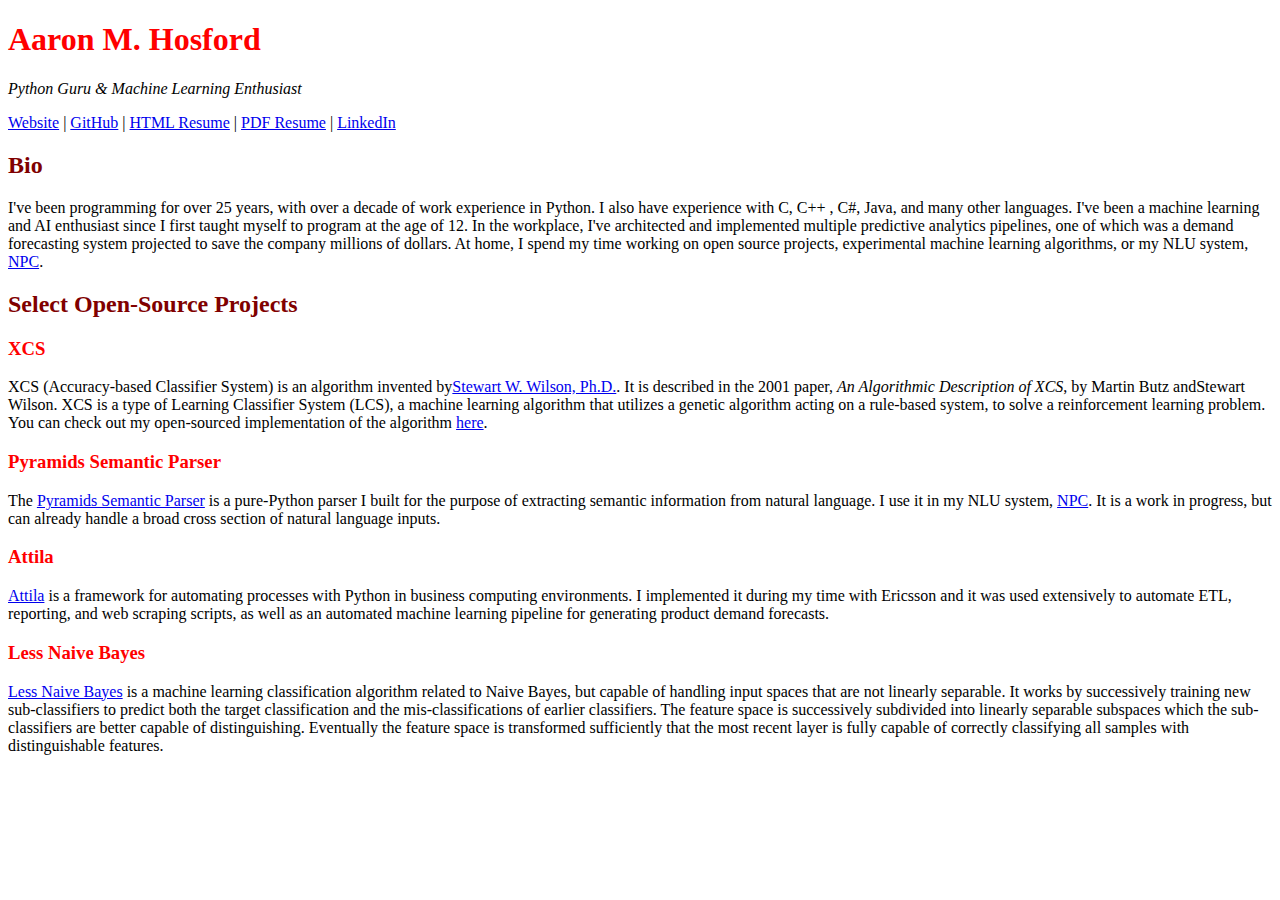
==== index.html @ 74bb9e13 "Initial commit" ====
<!DOCTYPE html>
<html lang="en">
<head>
    <meta charset="UTF-8">

    <link rel="apple-touch-icon" sizes="57x57" href="/icons/apple-icon-57x57.png">
    <link rel="apple-touch-icon" sizes="60x60" href="/icons/apple-icon-60x60.png">
    <link rel="apple-touch-icon" sizes="72x72" href="/icons/apple-icon-72x72.png">
    <link rel="apple-touch-icon" sizes="76x76" href="/icons/apple-icon-76x76.png">
    <link rel="apple-touch-icon" sizes="114x114" href="/icons/apple-icon-114x114.png">
    <link rel="apple-touch-icon" sizes="120x120" href="/icons/apple-icon-120x120.png">
    <link rel="apple-touch-icon" sizes="144x144" href="/icons/apple-icon-144x144.png">
    <link rel="apple-touch-icon" sizes="152x152" href="/icons/apple-icon-152x152.png">
    <link rel="apple-touch-icon" sizes="180x180" href="/icons/apple-icon-180x180.png">
    <link rel="icon" type="image/png" sizes="192x192" href="/icons/android-icon-192x192.png">
    <link rel="icon" type="image/png" sizes="32x32" href="/icons/favicon-32x32.png">
    <link rel="icon" type="image/png" sizes="96x96" href="/icons/favicon-96x96.png">
    <link rel="icon" type="image/png" sizes="16x16" href="/icons/favicon-16x16.png">
    <link rel="manifest" href="/manifest.json">
    <meta name="msapplication-TileColor" content="#ffffff">
    <meta name="msapplication-TileImage" content="/icons/ms-icon-144x144.png">
    <meta name="theme-color" content="#ffffff">

    <title>Aaron Hosford</title>

    <style>
        h1, h3 {
            color: red;
        }

        h2 {
            color: maroon;
        }
    </style>
</head>
<body>

<h1>Aaron M. Hosford</h1>
<i>Python Guru & Machine Learning Enthusiast</i>

<p>
    <a href="https://hosford42.github.io">Website</a> | <a href="https://github.com/hosford42">GitHub</a> |
    <a href="https://hosford42.github.io/resume.html">HTML Resume</a> |
    <a href="https://hosford42.github.io/AaronHosford.pdf">PDF Resume</a> |
    <a href="https://www.linkedin.com/in/aaron-hosford/">LinkedIn</a>
</p>


<h2>Bio</h2>

<p>
    I've been programming for over 25 years, with over a decade of work experience in Python. I also have experience
    with C, C++ , C#, Java, and many other languages. I've been a machine learning and AI enthusiast since I first
    taught myself to program at the age of 12. In the workplace, I've architected and implemented multiple predictive
    analytics pipelines, one of which was a demand forecasting system projected to save the company millions of dollars.
    At home, I spend my time working on open source projects, experimental machine learning algorithms, or my NLU
    system, <a href="https://npc.trueagi.com">NPC</a>.
</p>

<h2>Select Open-Source Projects</h2>

<h3>XCS</h3>

XCS (Accuracy-based Classifier System) is an algorithm invented by<a href="http://prediction-dynamics.com/">Stewart W.
Wilson, Ph.D.</a>. It is described in the 2001 paper, <i>An Algorithmic Description of XCS</i>, by Martin Butz
andStewart Wilson. XCS is a type of Learning Classifier System (LCS), a machine learning algorithm that utilizes a
genetic algorithm acting on a rule-based system, to solve a reinforcement learning problem. You can check out my
open-sourced implementation of the algorithm <a href="http://hosford42.github.io/xcs/">here</a>.

<h3>Pyramids Semantic Parser</h3>

The <a href="https://github.com/hosford42/pyramids">Pyramids Semantic Parser</a> is a pure-Python parser I built
for the purpose of extracting semantic information from natural language. I use it in my NLU system,
<a href="https://npc.trueagi.com">NPC</a>. It is a work in progress, but can already handle a broad cross section
of natural language inputs.

<h3>Attila</h3>

<a href="https://github.com/SaintAttila/attila">Attila</a> is a framework for automating processes with Python in
business computing environments. I implemented it during my time with Ericsson and it was used extensively to automate
ETL, reporting, and web scraping scripts, as well as an automated machine learning pipeline for generating product
demand forecasts.

<h3>Less Naive Bayes</h3>

<a href="https://github.com/hosford42/LNB">Less Naive Bayes</a> is a machine learning classification algorithm related
to Naive Bayes, but capable of handling input spaces that are not linearly separable. It works by successively training
new sub-classifiers to predict both the target classification and the mis-classifications of earlier classifiers. The
feature space is successively subdivided into linearly separable subspaces which the sub-classifiers are better capable
of distinguishing. Eventually the feature space is transformed sufficiently that the most recent layer is fully capable
of correctly classifying all samples with distinguishable features.

</body>
</html>
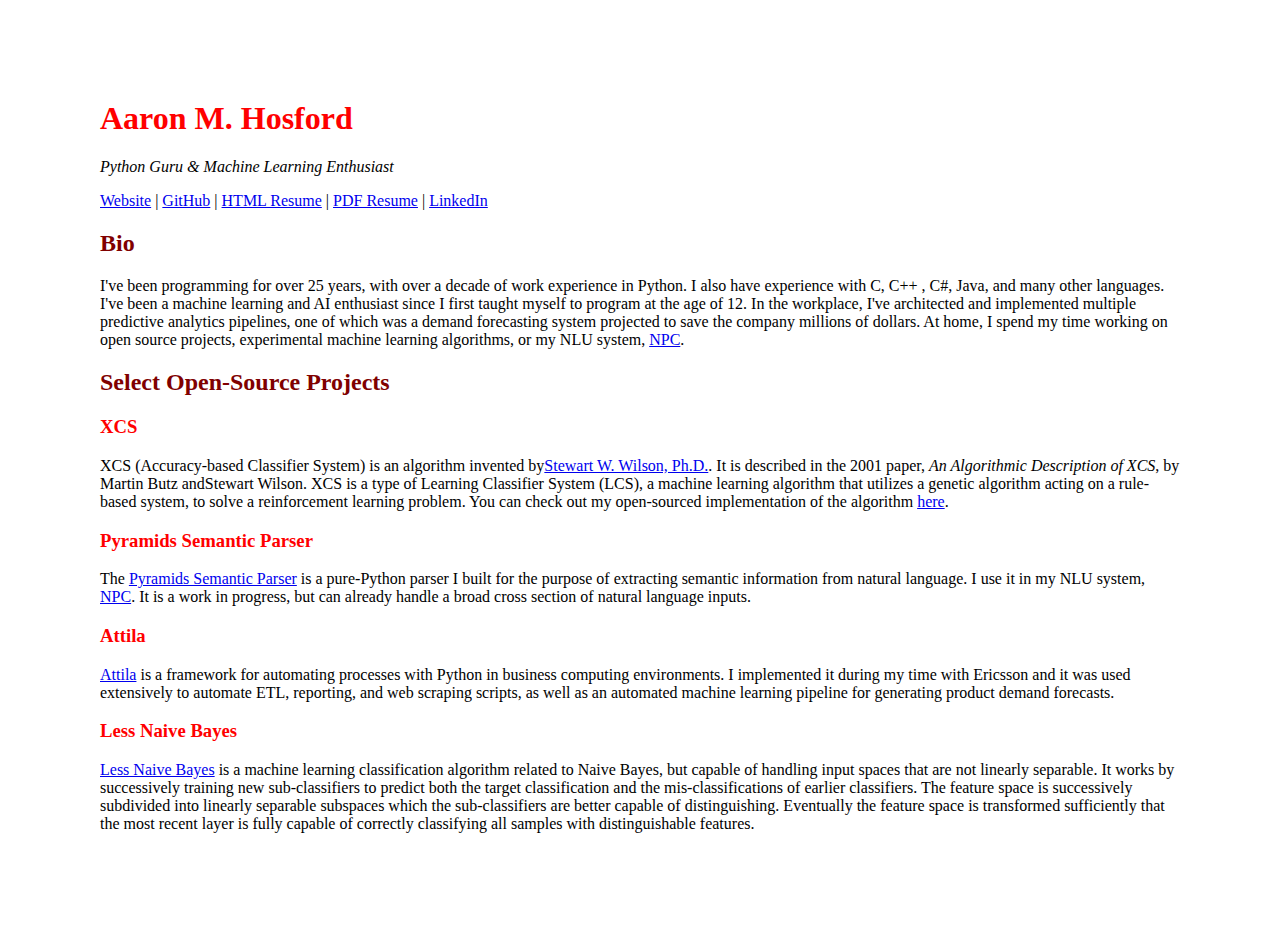
==== commit b65d53e8: "Margins" ====
--- a/index.html
+++ b/index.html
@@ -24,6 +24,10 @@
     <title>Aaron Hosford</title>
 
     <style>
+        body {
+            margin: 100px;
+        }
+
         h1, h3 {
             color: red;
         }
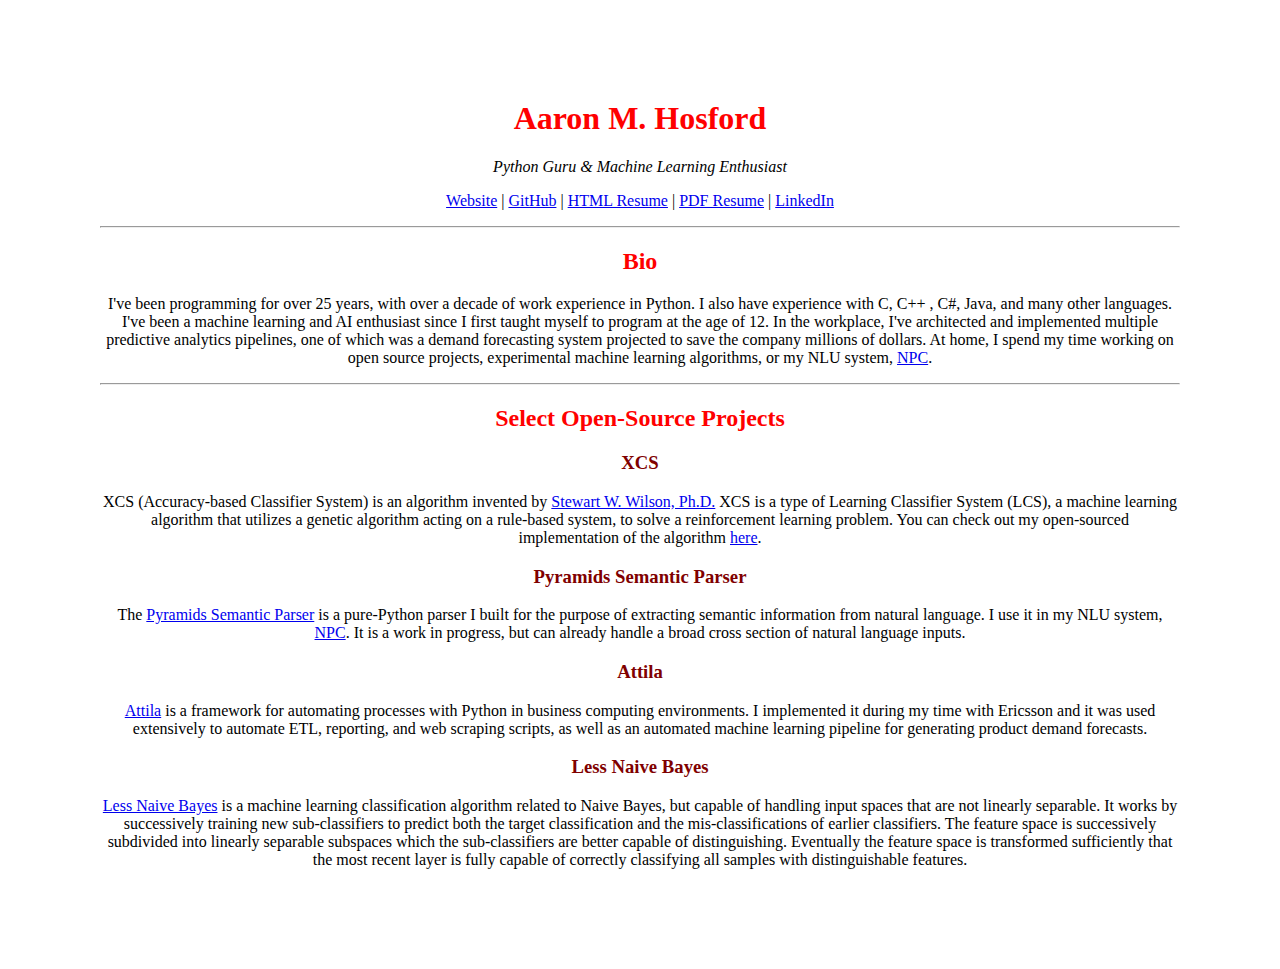
==== commit bba41e7c: "Formatting adjustments" ====
--- a/index.html
+++ b/index.html
@@ -26,13 +26,14 @@
     <style>
         body {
             margin: 100px;
+            text-align: center;
         }
 
-        h1, h3 {
+        h1, h2 {
             color: red;
         }
 
-        h2 {
+        h3 {
             color: maroon;
         }
     </style>
@@ -49,6 +50,7 @@
     <a href="https://www.linkedin.com/in/aaron-hosford/">LinkedIn</a>
 </p>
 
+<hr>
 
 <h2>Bio</h2>
 
@@ -61,13 +63,14 @@
     system, <a href="https://npc.trueagi.com">NPC</a>.
 </p>
 
+<hr>
+
 <h2>Select Open-Source Projects</h2>
 
 <h3>XCS</h3>
 
-XCS (Accuracy-based Classifier System) is an algorithm invented by<a href="http://prediction-dynamics.com/">Stewart W.
-Wilson, Ph.D.</a>. It is described in the 2001 paper, <i>An Algorithmic Description of XCS</i>, by Martin Butz
-andStewart Wilson. XCS is a type of Learning Classifier System (LCS), a machine learning algorithm that utilizes a
+XCS (Accuracy-based Classifier System) is an algorithm invented by <a href="http://prediction-dynamics.com/">Stewart W.
+Wilson, Ph.D.</a>  XCS is a type of Learning Classifier System (LCS), a machine learning algorithm that utilizes a
 genetic algorithm acting on a rule-based system, to solve a reinforcement learning problem. You can check out my
 open-sourced implementation of the algorithm <a href="http://hosford42.github.io/xcs/">here</a>.
 
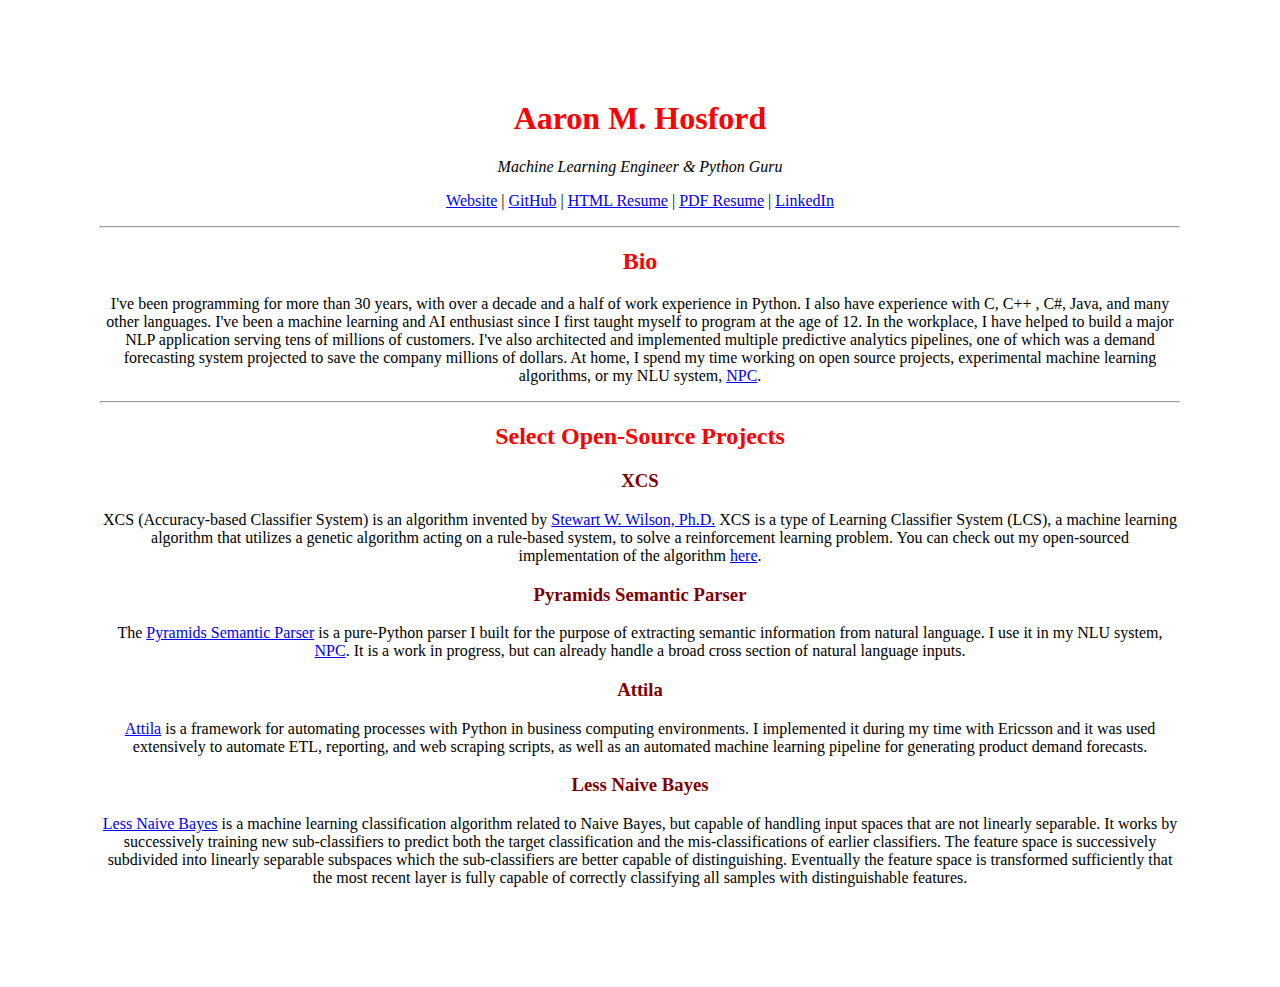
==== commit e9146e3e: "Update index.html" ====
--- a/index.html
+++ b/index.html
@@ -41,7 +41,7 @@
 <body>
 
 <h1>Aaron M. Hosford</h1>
-<i>Python Guru & Machine Learning Enthusiast</i>
+<i>Machine Learning Engineer & Python Guru</i>
 
 <p>
     <a href="https://hosford42.github.io">Website</a> | <a href="https://github.com/hosford42">GitHub</a> |
@@ -55,12 +55,12 @@
 <h2>Bio</h2>
 
 <p>
-    I've been programming for over 25 years, with over a decade of work experience in Python. I also have experience
-    with C, C++ , C#, Java, and many other languages. I've been a machine learning and AI enthusiast since I first
-    taught myself to program at the age of 12. In the workplace, I've architected and implemented multiple predictive
-    analytics pipelines, one of which was a demand forecasting system projected to save the company millions of dollars.
-    At home, I spend my time working on open source projects, experimental machine learning algorithms, or my NLU
-    system, <a href="https://npc.trueagi.com">NPC</a>.
+    I've been programming for more than 30 years, with over a decade and a half of work experience in Python. I also have 
+    experience with C, C++ , C#, Java, and many other languages. I've been a machine learning and AI enthusiast since I first
+    taught myself to program at the age of 12. In the workplace, I have helped to build a major NLP application serving tens
+    of millions of customers. I've also architected and implemented multiple predictive analytics pipelines, one of which was 
+    a demand forecasting system projected to save the company millions of dollars. At home, I spend my time working on open 
+    source projects, experimental machine learning algorithms, or my NLU system, <a href="https://npc.trueagi.com">NPC</a>.
 </p>
 
 <hr>
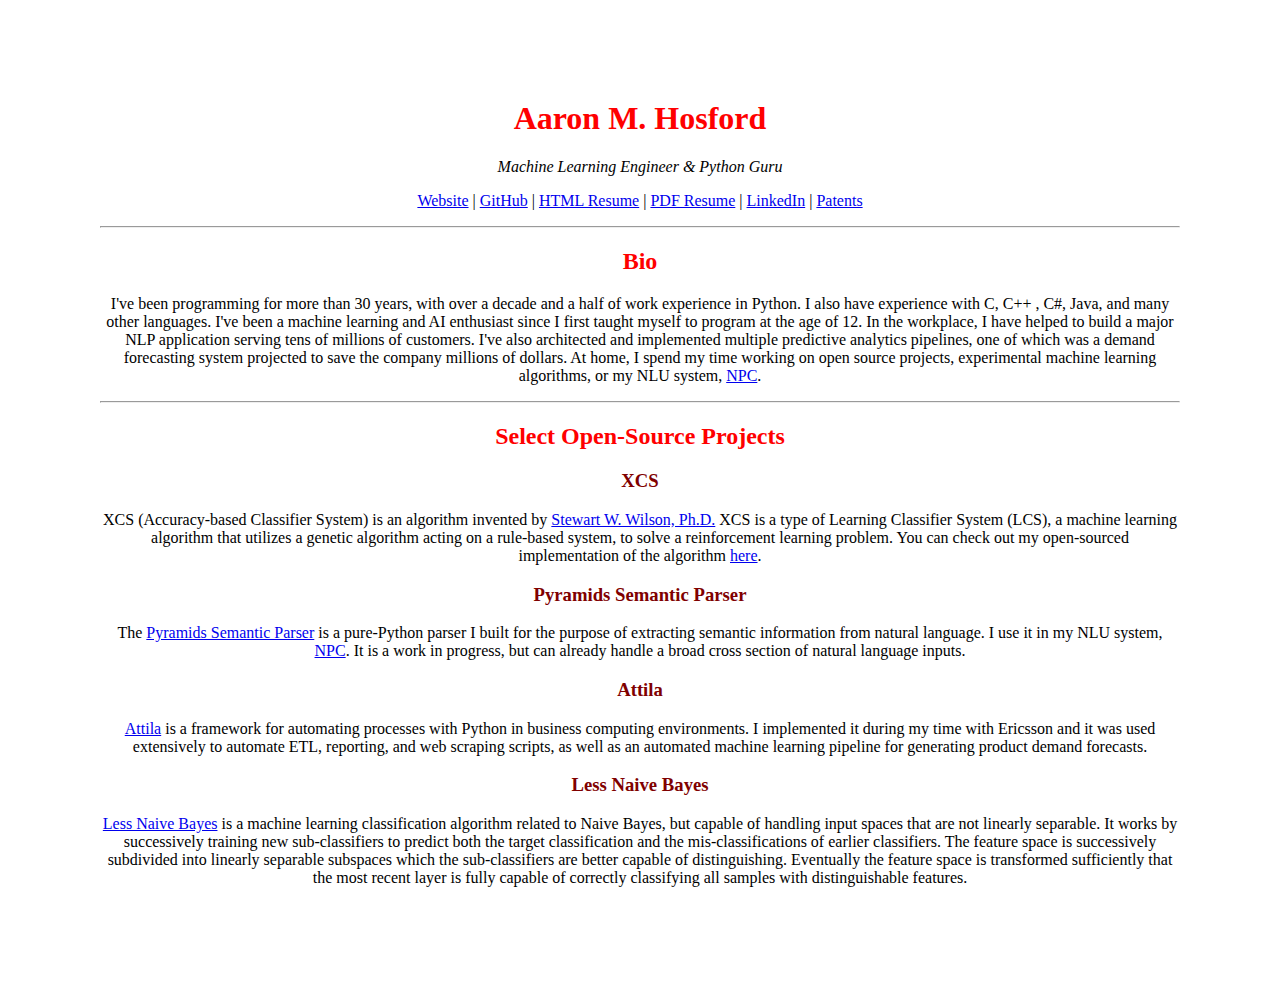
==== commit b14d0acc: "Added link to patents in index" ====
--- a/index.html
+++ b/index.html
@@ -47,7 +47,8 @@
     <a href="https://hosford42.github.io">Website</a> | <a href="https://github.com/hosford42">GitHub</a> |
     <a href="https://hosford42.github.io/resume.html">HTML Resume</a> |
     <a href="https://hosford42.github.io/AaronHosford.pdf">PDF Resume</a> |
-    <a href="https://www.linkedin.com/in/aaron-hosford/">LinkedIn</a>
+    <a href="https://www.linkedin.com/in/aaron-hosford/">LinkedIn</a> |
+    <a href="https://patents.justia.com/inventor/aaron-michael-hosford">Patents</a>
 </p>
 
 <hr>
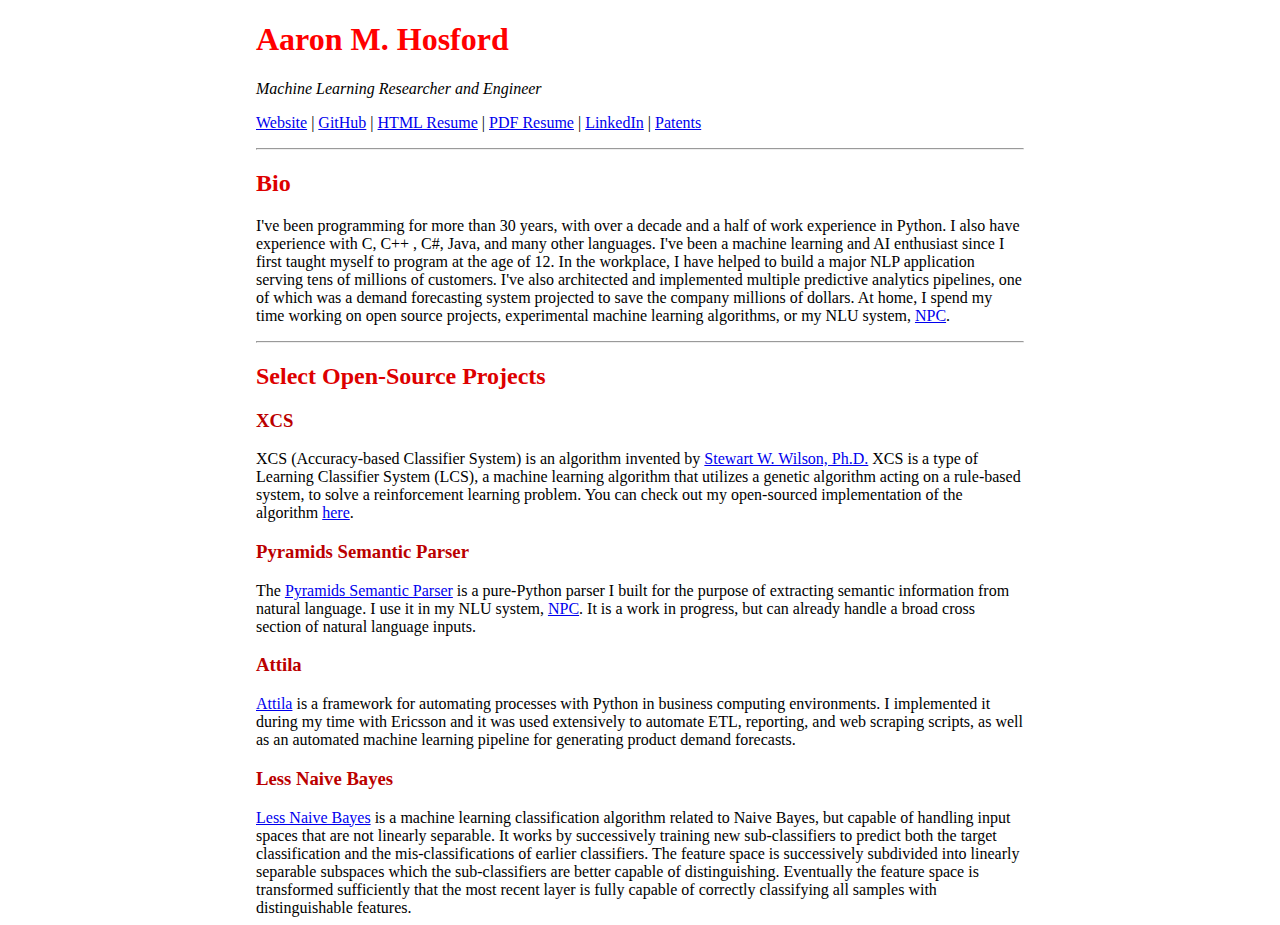
==== commit 8011f44f: "Moved css to separate file" ====
--- a/index.html
+++ b/index.html
@@ -22,26 +22,12 @@
     <meta name="theme-color" content="#ffffff">
 
     <title>Aaron Hosford</title>
-
-    <style>
-        body {
-            margin: 100px;
-            text-align: center;
-        }
-
-        h1, h2 {
-            color: red;
-        }
-
-        h3 {
-            color: maroon;
-        }
-    </style>
+    <link rel="stylesheet" href="amh.css">
 </head>
 <body>
 
 <h1>Aaron M. Hosford</h1>
-<i>Machine Learning Engineer & Python Guru</i>
+<i>Machine Learning Researcher and Engineer</i>
 
 <p>
     <a href="https://hosford42.github.io">Website</a> | <a href="https://github.com/hosford42">GitHub</a> |
--- a/amh.css
+++ b/amh.css
@@ -0,0 +1,10 @@
+body {
+    text-align: left;
+    margin-left: 20%;
+    margin-right: 20%;
+    font-family: 'Times New Roman', Georgia, Garamond, serif
+}
+h1 { color: #ff0000 }
+h2 { color: #dd0000 }
+h3 { color: #bb0000 }
+h4 { color: #990000 }
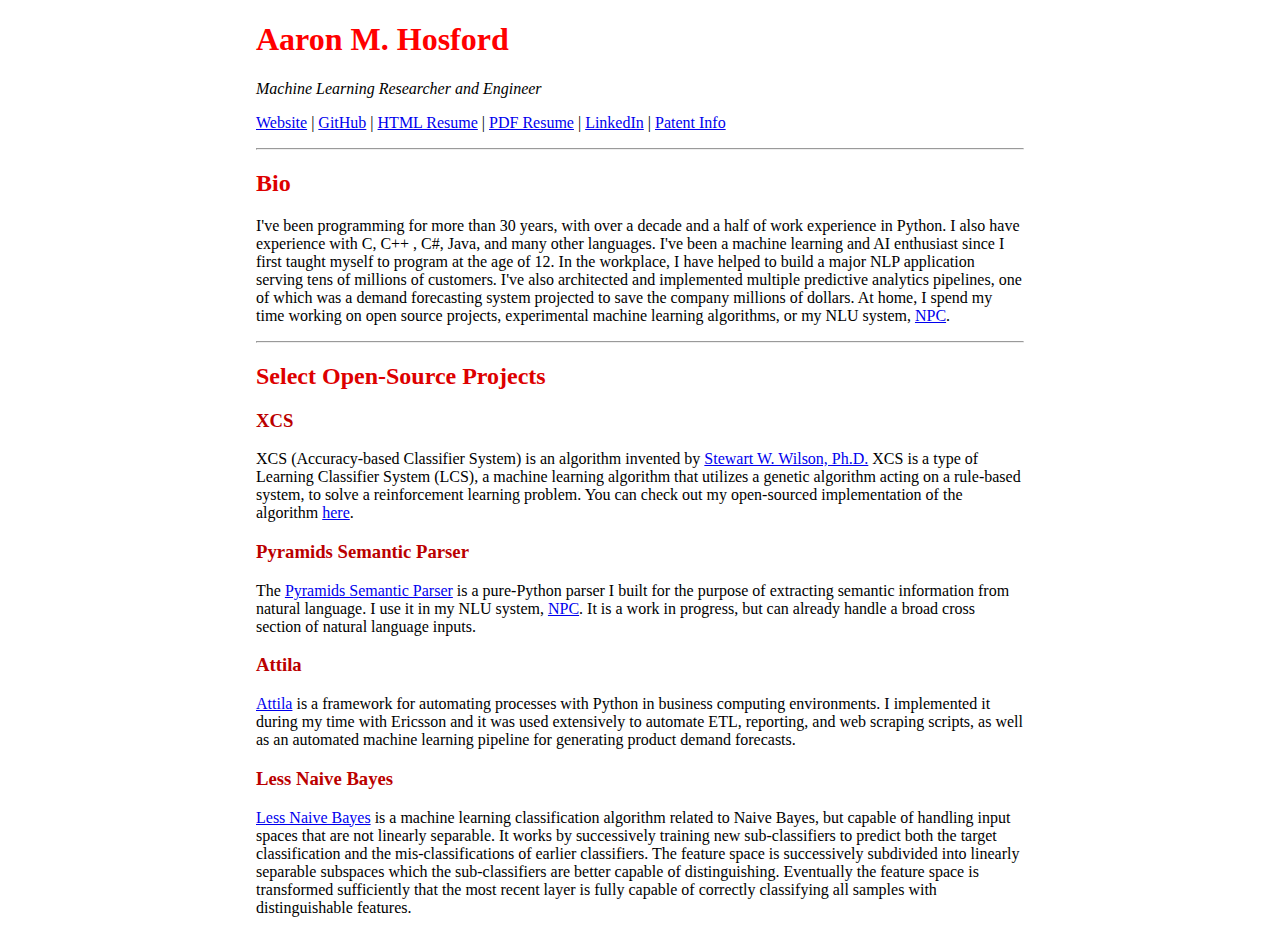
==== commit dcba20ec: "Updated with technical skills summary" ====
--- a/index.html
+++ b/index.html
@@ -34,7 +34,7 @@
     <a href="https://hosford42.github.io/resume.html">HTML Resume</a> |
     <a href="https://hosford42.github.io/AaronHosford.pdf">PDF Resume</a> |
     <a href="https://www.linkedin.com/in/aaron-hosford/">LinkedIn</a> |
-    <a href="https://patents.justia.com/inventor/aaron-michael-hosford">Patents</a>
+    <a href="https://patents.justia.com/inventor/aaron-michael-hosford">Patent Info</a>
 </p>
 
 <hr>
--- a/amh.css
+++ b/amh.css
@@ -8,3 +8,6 @@
 h2 { color: #dd0000 }
 h3 { color: #bb0000 }
 h4 { color: #990000 }
+@media print {
+    .pagebreak { page-break-before: always; }
+}
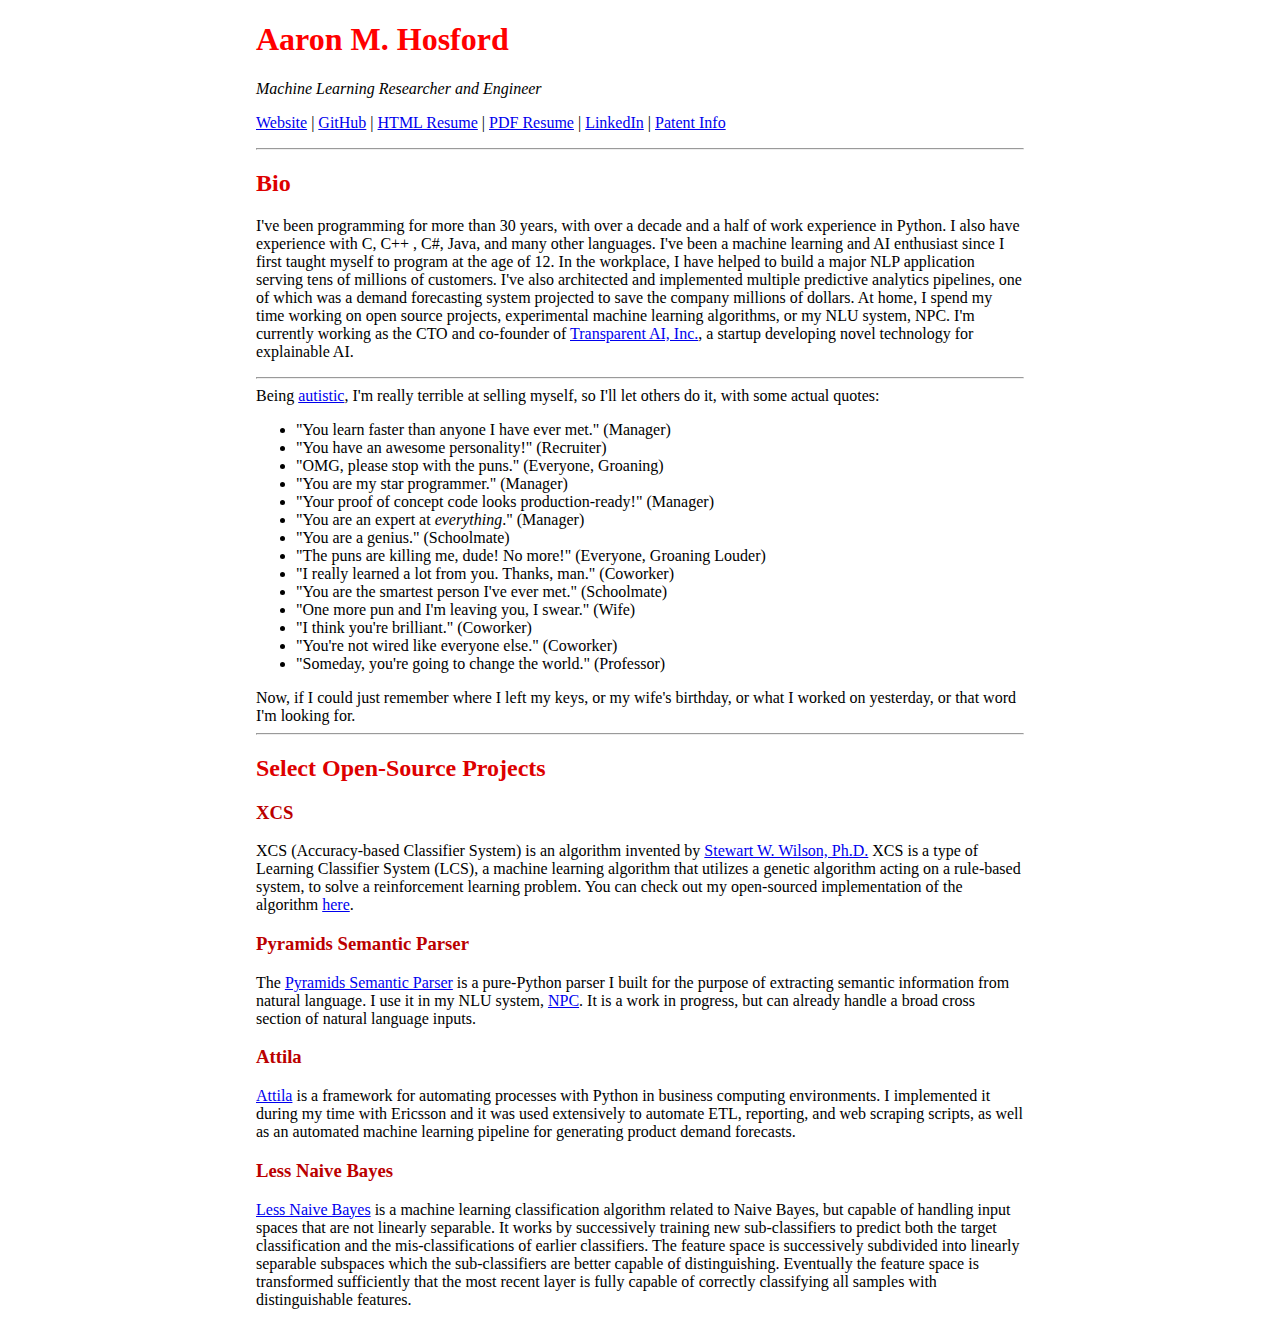
==== commit 8b2cd6e7: "Added quotes" ====
--- a/index.html
+++ b/index.html
@@ -47,8 +47,34 @@
     taught myself to program at the age of 12. In the workplace, I have helped to build a major NLP application serving tens
     of millions of customers. I've also architected and implemented multiple predictive analytics pipelines, one of which was 
     a demand forecasting system projected to save the company millions of dollars. At home, I spend my time working on open 
-    source projects, experimental machine learning algorithms, or my NLU system, <a href="https://npc.trueagi.com">NPC</a>.
+    source projects, experimental machine learning algorithms, or my NLU system, NPC. I'm currently working as the CTO and
+    co-founder of <a href="https://www.transparentai.tech/">Transparent AI, Inc.</a>, a startup developing novel technology
+    for explainable AI.
 </p>
+
+<hr>
+
+Being <a href="https://autisticadvocacy.org/about-asan/about-autism/">autistic</a>, I'm really terrible at selling myself,
+so I'll let others do it, with some actual quotes:
+<ul>
+    <li>"You learn faster than anyone I have ever met." (Manager)</li>
+    <li>"You have an awesome personality!" (Recruiter)</li>
+    <li>"OMG, please stop with the puns." (Everyone, Groaning)</li>
+    <li>"You are my star programmer." (Manager)</li>
+    <li>"Your proof of concept code looks production-ready!" (Manager)</li>
+    <li>"You are an expert at <i>everything</i>." (Manager)</li>
+    <li>"You are a genius." (Schoolmate)</li>
+    <li>"The puns are killing me, dude! No more!" (Everyone, Groaning Louder)</li>
+    <li>"I really learned a lot from you. Thanks, man." (Coworker)</li>
+    <li>"You are the smartest person I've ever met." (Schoolmate)</li>
+    <li>"One more pun and I'm leaving you, I swear." (Wife)</li>
+    <li>"I think you're brilliant." (Coworker)</li>
+    <li>"You're not wired like everyone else." (Coworker)</li>
+    <li>"Someday, you're going to change the world." (Professor)</li>
+</ul>
+
+Now, if I could just remember where I left my keys, or my wife's birthday, or what I worked on yesterday,
+or that word I'm looking for.
 
 <hr>
 
